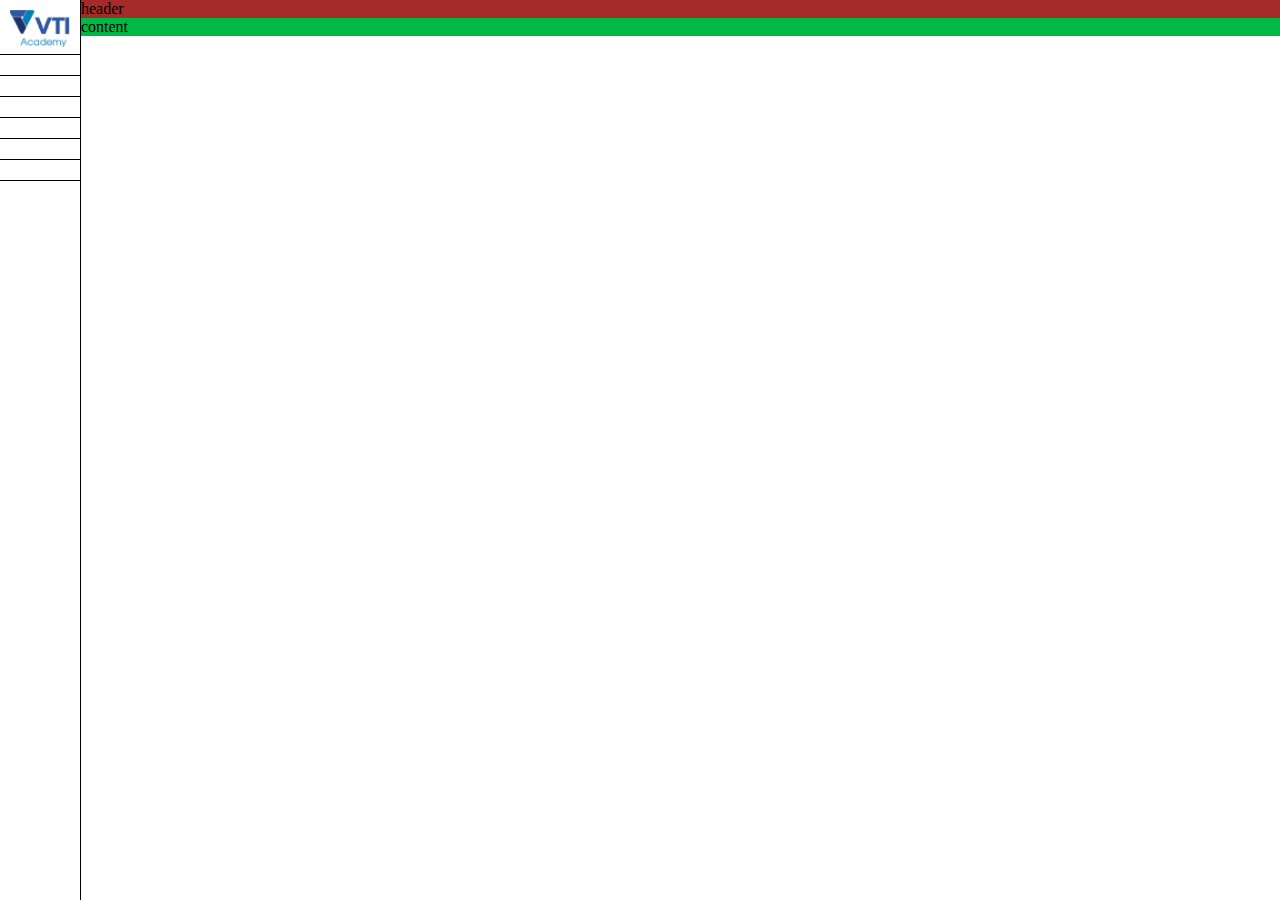
==== Front End/Group Management/index.html @ 89bd16e1 "html" ====
<!DOCTYPE html>
<html lang="en">
<head>
    <meta charset="UTF-8">
    <meta name="viewport" content="width=device-width, initial-scale=1.0">
    <title>Document</title>
    <link rel="stylesheet" href="https://pro.fontawesome.com/releases/v5.10.0/css/all.css" integrity="sha384-AYmEC3Yw5cVb3ZcuHtOA93w35dYTsvhLPVnYs9eStHfGJvOvKxVfELGroGkvsg+p" crossorigin="anonymous"/>
    <link rel="stylesheet" href="style.css">

</head>
<body>
    <div class="body">

        <div class="sidebar"> 
            <a class="logo" href=""><img src="logovti.bmp" alt="logo"></a>
            <a href=""><i class="fas fa-home"></i></a>
            <a href=""><i class="fas fa-user"></i></a>
            <a href=""><i class="fas fa-users"></i></a>
            <a href=""><i class="fas fa-bars"></i></a>
            <a href=""><i class="fal fa-file-alt"></i></a>
            <a href=""><i class="fas fa-question"></i></a>


        </div>



        <div class="main">
            <div class="header">

                header


            </div>



            <div class="content">
                content


            </div>

        </div>
        



    </div>
</body>
</html>
---- Front End/Group Management/style.css ----
body {
    margin: 0;
}

img{
    max-width: 100%;

}

.body {
    display: flex;
    height: 100vh;
    

}

.sidebar {
    width: 80px;
    border-right: 1px solid black;

}
.sidebar  a {
    display: block;
    text-align: center;
    border-bottom: 1px solid;
    padding: 10px;
    font-size: 30px;
    color: black;

}

.sidebar  a.logo {
    padding-bottom: 0px;

}
.main{
    width: calc(100% - 80px);


}


.header {
    background: brown;
    height: ;
}

.content {
    background: rgb(0, 184, 70);

}
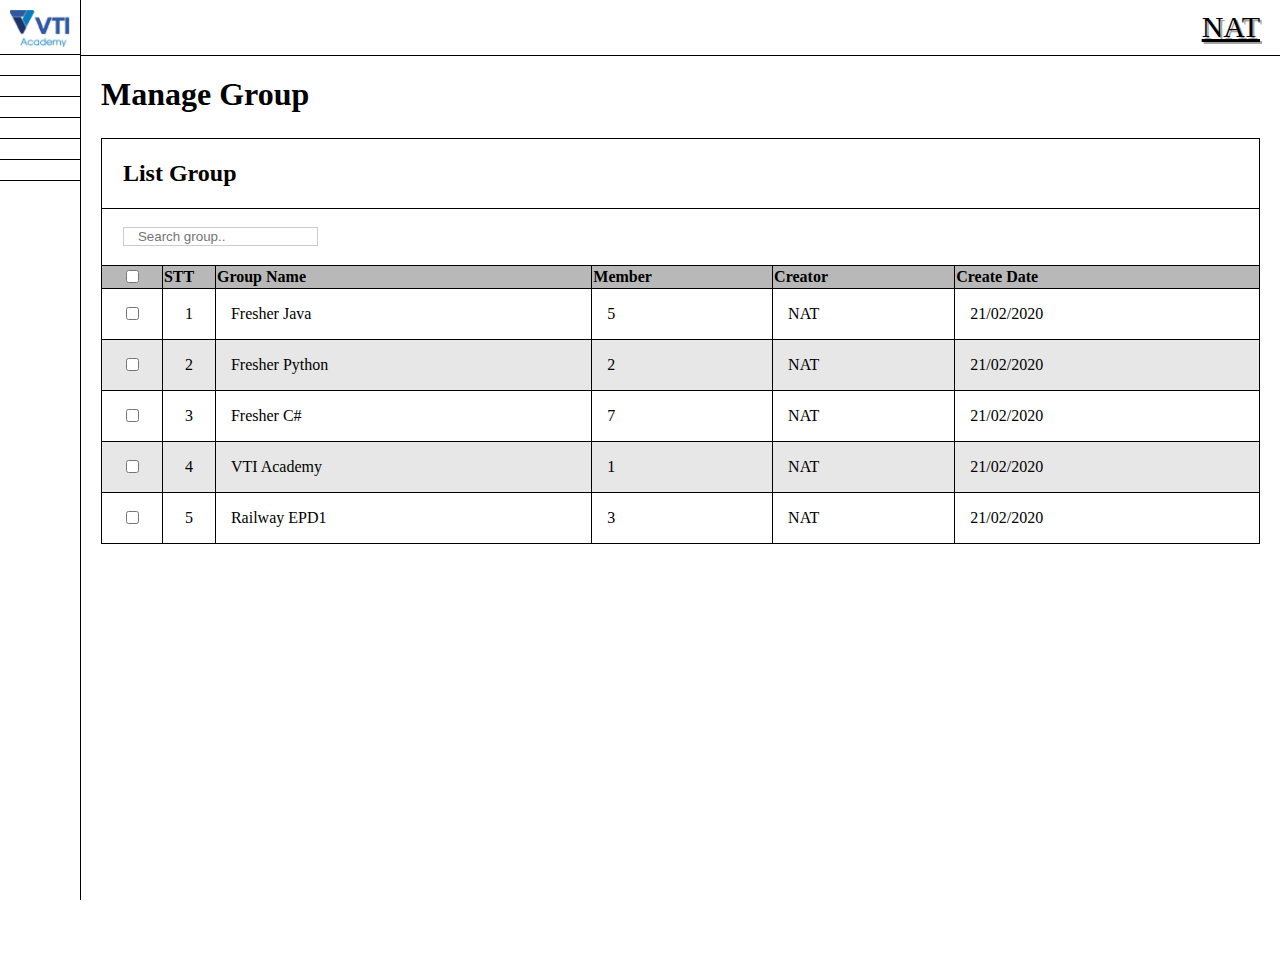
==== commit 6ed85970: "bai 1" ====
--- a/Front End/Group Management/index.html
+++ b/Front End/Group Management/index.html
@@ -1,17 +1,20 @@
 <!DOCTYPE html>
 <html lang="en">
+
 <head>
     <meta charset="UTF-8">
     <meta name="viewport" content="width=device-width, initial-scale=1.0">
     <title>Document</title>
-    <link rel="stylesheet" href="https://pro.fontawesome.com/releases/v5.10.0/css/all.css" integrity="sha384-AYmEC3Yw5cVb3ZcuHtOA93w35dYTsvhLPVnYs9eStHfGJvOvKxVfELGroGkvsg+p" crossorigin="anonymous"/>
+    <link rel="stylesheet" href="https://pro.fontawesome.com/releases/v5.10.0/css/all.css"
+        integrity="sha384-AYmEC3Yw5cVb3ZcuHtOA93w35dYTsvhLPVnYs9eStHfGJvOvKxVfELGroGkvsg+p" crossorigin="anonymous" />
     <link rel="stylesheet" href="style.css">
 
 </head>
+
 <body>
     <div class="body">
 
-        <div class="sidebar"> 
+        <div class="sidebar">
             <a class="logo" href=""><img src="logovti.bmp" alt="logo"></a>
             <a href=""><i class="fas fa-home"></i></a>
             <a href=""><i class="fas fa-user"></i></a>
@@ -27,25 +30,137 @@
 
         <div class="main">
             <div class="header">
+                <div class="bentrai">
+                    <a class = "menu" href=""><i class="fas fa-bars"></i></a>
+                </div>
 
-                header
+                <div class="benphai">
+                    <a href=""><i class="fas fa-bell"></i></a>
+                    <a href=""><i class="fas fa-user-circle"></i></a>
+                    <a href="">NAT</a>
+                </div>
+            </div>
+
+            <div class="content">
+                <div > <h1 style="display: inline; ">Manage Group</h1> <i style="margin-left: 20px; font-size: 30px; vertical-align: middle; padding-bottom: 10px ;" class="fas fa-users"></i> </div>
+
+                <div>
+                    <table border="1">
+                       <thead>
+                        <!-- ListGroup -->
+                        <tr>
+                            <td colspan="6"> <h2 style="margin-left: 20px;">List Group</h2></td>
+                        </tr>
+                       
+                        <!-- Search Row -->
+                            <td colspan="6">
+                                <div class="searchrow">
+                                <div>
+                                    <form class="example" action="action_page.php"  style="margin-left : 0px; display: flex">
+                                        <button type="submit" style="background: none; border: 1px solid #ccc; border-right: none;"> <i class="fas fa-search"></i> </button>
+                                        <input type="text" placeholder="Search group.." name="search" style="border: 1px solid #CCC; border-left: none;">
+                                      </form>
+                                </div>
+
+                                <div class="benphai">
+                                    <a href=""><i class="fas fa-plus"></i></a>
+                                    <a href=""><i class="fas fa-sync-alt"></i></a>
+                                    <a href=""><i class="fas fa-trash-alt"></i></a>
+
+                                </div>
+                            </div>
+                            </td>
+                        </tr>
 
 
-            </div>
+                    </thead>
+                    <tbody>
 
+                         <!-- table head -->
+                                <tr style="padding: 0px; background-color: rgb(184, 184, 184); font-weight: bold;">
+                                <th class="checkbox" >
+                                    <input type="checkbox" id="myCheck" onclick="myFunction()" >
+                                    <p id="text" style="display:none">Checkbox is CHECKED!</p>
+                                </th>
+                                <th style="width: 50px;">STT <i class="fas fa-sort"></i> </th>
+                                <th>Group Name<i class="fas fa-sort"></i> </th>
+                                <th>Member<i class="fas fa-sort"></i></th>
+                                <th>Creator<i class="fas fa-sort"></i></th>
+                                <th>Create Date<i class="fas fa-sort"></i></th>
+                            </tr>
+                         <!-- row1 -->
+                            <tr style="padding: 0px;">
+                                <td class="checkbox">
+                                    <input type="checkbox" id="myCheck" onclick="myFunction()" >
+                                    <p id="text" style="display:none">Checkbox is CHECKED!</p>
+                                </td>
+                                <td>1</td>
+                                <td>Fresher Java</td>
+                                <td>5 </td>
+                                <td>NAT</td>
+                                <td>21/02/2020</td>
+                            </tr>
+                         <!-- row1 -->
+                         <tr style="padding: 0px;">
+                            <td class="checkbox">
+                                <input type="checkbox" id="myCheck" onclick="myFunction()" >
+                                <p id="text" style="display:none">Checkbox is CHECKED!</p>
+                            </td>
+                            <td>2</td>
+                            <td>Fresher Python</td>
+                            <td>2 </td>
+                            <td>NAT</td>
+                            <td>21/02/2020</td>
+                        </tr>
+                          <!-- row2 -->
+                            <tr style="padding: 0px;">
+                                <td  class="checkbox">
+                                    <input type="checkbox" id="myCheck" onclick="myFunction()" >
+                                    <p id="text" style="display:none">Checkbox is CHECKED!</p>
+                                </td>
+                                <td>3</td>
+                                <td>Fresher C#</td>
+                                <td>7 </td>
+                                <td>NAT</td>
+                                <td>21/02/2020</td>
+                            </tr>
+                             <!-- row3 -->
+                            <tr style="padding: 0px;">
+                                <td class="checkbox">
+                                    <input type="checkbox" id="myCheck" onclick="myFunction()" >
+                                    <p id="text" style="display:none">Checkbox is CHECKED!</p>
+                                </td>
+                                <td>4</td>
+                                <td>VTI Academy</td>
+                                <td>1 </td>
+                                <td>NAT</td>
+                                <td>21/02/2020</td>
+                            </tr>
+                             <!-- row4 -->
+                            <tr style="padding: 0px;">
+                                <td class="checkbox">
+                                    <input type="checkbox" id="myCheck" onclick="myFunction()" >
+                                    <p id="text" style="display:none">Checkbox is CHECKED!</p>
+                                </td>
+                                <td>5</td>
+                                <td>Railway EPD1</td>
+                                <td>3 </td>
+                                <td>NAT</td>
+                                <td>21/02/2020</td>
+                            </tr>
 
+                        </tbody>
+                    </table>
 
-            <div class="content">
-                content
-
-
+                </div>
             </div>
 
         </div>
-        
+
 
 
 
     </div>
 </body>
+
 </html>--- a/Front End/Group Management/style.css
+++ b/Front End/Group Management/style.css
@@ -1,11 +1,20 @@
 body {
     margin: 0;
+}
+
+:root {
+    --headerheigh: 54.5px;
 }
 
 img{
     max-width: 100%;
 
 }
+a {
+    color: inherit;
+}
+
+
 
 .body {
     display: flex;
@@ -26,13 +35,14 @@
     padding: 10px;
     font-size: 30px;
     color: black;
+    text-shadow: 2px 2px  rgb(163, 163, 163) ;
 
 }
 
 .sidebar  a.logo {
     padding-bottom: 0px;
+}
 
-}
 .main{
     width: calc(100% - 80px);
 
@@ -41,11 +51,76 @@
 
 
 .header {
-    background: brown;
-    height: ;
+    display: flex;
+    justify-content: space-between;
+    align-items: center;
+    padding-left: 20px;
+    padding-right: 20px;
+    
+    background: white;
+    height: var(--headerheigh);
+    border-bottom: 1px solid black;    
+    font-size: 30px;
+    color: black;
+    text-shadow: 2px 2px  rgb(163, 163, 163) ;
+
+
+
 }
 
+
+.benphai a {
+margin-left: 20px;
+}
+
+
 .content {
-    background: rgb(0, 184, 70);
+    margin: 20px;
+    height:  100% ;
+    background: white;
 
+}
+table { 
+    width: 100%;
+    border-collapse: collapse;
+    border: 1px solid black;
+    margin-top: 20px;
+
+}
+
+
+
+.searchrow {
+    display: flex;
+    justify-content: space-between;
+    align-items: center;
+    padding-left: 20px;
+    padding-right: 20px;
+    font-size: 30px;
+    margin: 10px 0px;
+
+}
+
+tbody tr:nth-child(2n+1) {
+background-color: rgb(231, 231, 231);
+}
+    
+td.checkbox {
+    text-align: center ;
+    width: 30px;
+}
+
+tbody td  {
+    padding: 15px
+}
+
+tbody td:nth-child(2) {
+    text-align: center;
+}
+
+tbody th i {
+    float: right;
+}
+tbody tr:first-child th:not(:first-child){
+    text-align: left;
 }